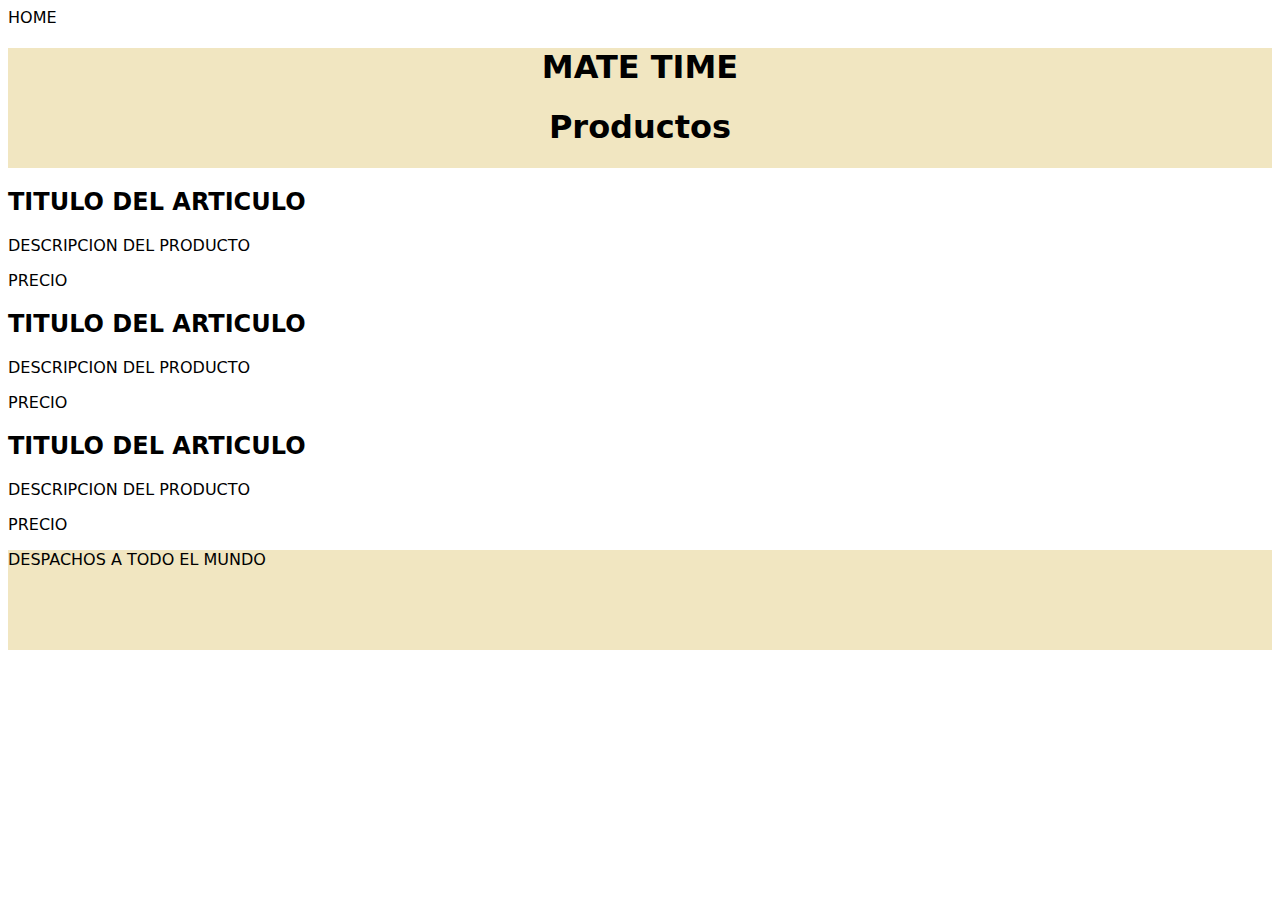
==== index.html @ 2f0c3e57 "Add files via upload" ====
<!DOCTYPE html>
<html lang="en">
<head>
    <meta charset="UTF-8">
    <meta http-equiv="X-UA-Compatible" content="IE=edge">
    <meta name="viewport" content="width=device-width, initial-scale=1.0">
    <title>Document</title>

    <link rel="stylesheet" href="estilo.css">

</head>
<body>
    
    <div id="container">

        <li>HOME</li>

        <header>
            <h1>MATE TIME</h1>
            <h1> Productos</h1>
        </header>

<section id="producto">

    
    <article class="article">
        <h2>TITULO DEL ARTICULO</h2>
        <imag src="" alt="image-producto"></imag>
        <p>DESCRIPCION DEL PRODUCTO</p>
        <P>PRECIO</P>
    </article>

    <article class="article">
        <h2>TITULO DEL ARTICULO</h2>
        <imag src="" alt="image-producto"></imag>
        <p>DESCRIPCION DEL PRODUCTO</p>
        <P>PRECIO</P>
    </article>

    <article class="article">
        <h2>TITULO DEL ARTICULO</h2>
        <imag src="" alt="image-producto"></imag>
        <p>DESCRIPCION DEL PRODUCTO</p>
        <P>PRECIO</P>
    </article>

    
</section>


<footer>
   <div>DESPACHOS A TODO EL MUNDO</div>
</footer>


    </div>
    
</body>
</html>
---- estilo.css ----
body{
    background-color:white;
    font-family: system-ui, -apple-system, BlinkMacSystemFont, 'Segoe UI', Roboto, Oxygen, Ubuntu, Cantarell, 'Open Sans', 'Helvetica Neue', sans-serif ;
    
}

header{
    background: #f1e6c1;
    height: 120px;
    width: 100%;
    margin: 0%;
    text-align: center;
    

}

content{
    float: left;
    width: 100%;
    
}


footer{
    background:#f1e6c1;
    height: 100px;
    width: 100%;
    margin: 0%;
}
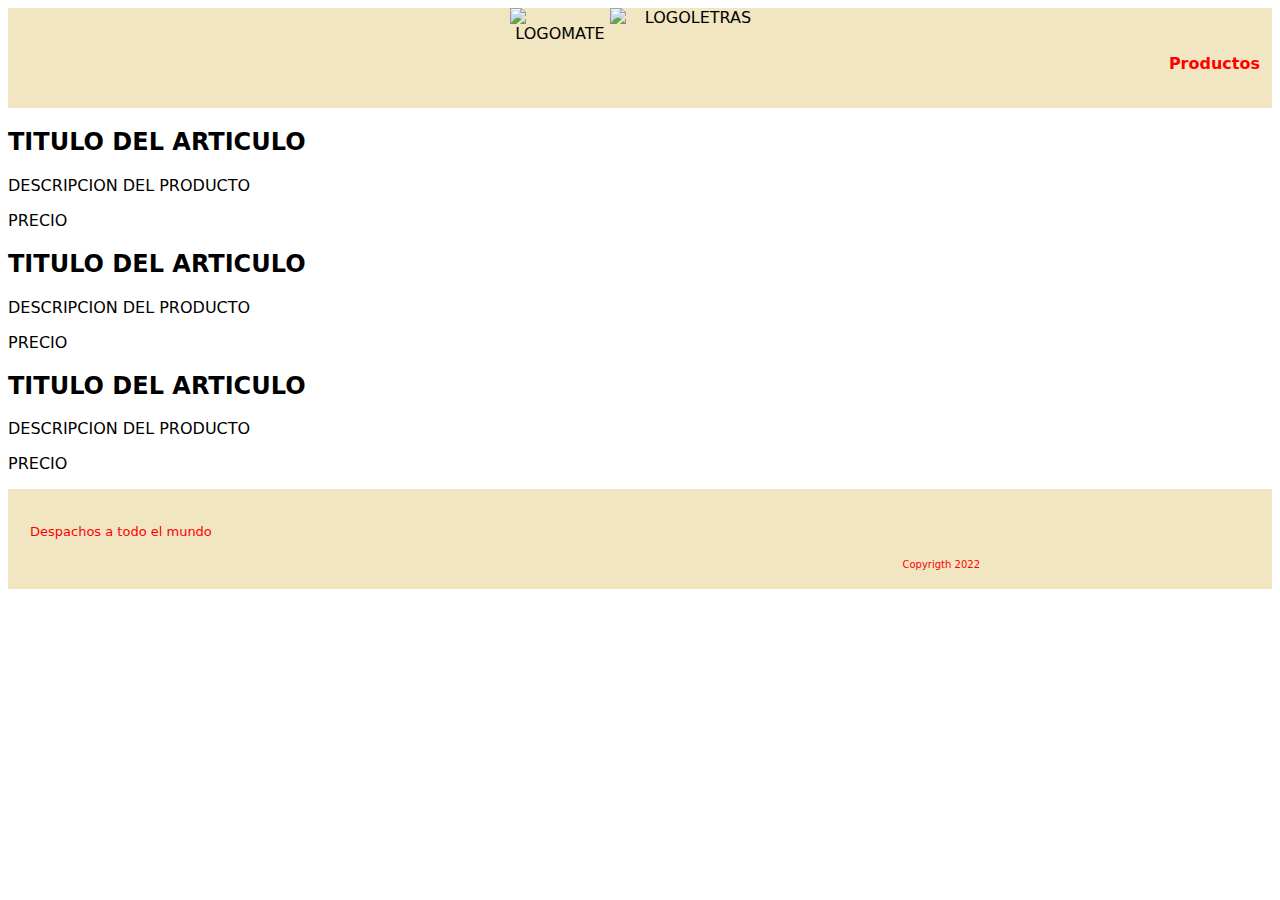
==== commit c2647791: "Add files via upload" ====
--- a/index.html
+++ b/index.html
@@ -7,53 +7,56 @@
     <title>Document</title>
 
     <link rel="stylesheet" href="estilo.css">
+    
 
 </head>
 <body>
-    
+
     <div id="container">
 
-        <li>HOME</li>
+        <header>
 
-        <header>
-            <h1>MATE TIME</h1>
-            <h1> Productos</h1>
+            <img src="ILIUSTRACION.PNG" alt="LOGOMATE" width="100" height="100" />
+            <img src="MATE_TIME-removebg-preview.png" alt="LOGOLETRAS" width="160" height="160" />
+        
+            <h1 class="titulo-productos"> Productos</h1>
         </header>
 
-<section id="producto">
+        <section id="producto">
 
-    
-    <article class="article">
-        <h2>TITULO DEL ARTICULO</h2>
-        <imag src="" alt="image-producto"></imag>
-        <p>DESCRIPCION DEL PRODUCTO</p>
-        <P>PRECIO</P>
-    </article>
+        
+            <article class="article">
+                <h2>TITULO DEL ARTICULO</h2>
+                <imag src="" alt="image-producto"></imag>
+                <p>DESCRIPCION DEL PRODUCTO</p>
+                <P>PRECIO</P>
+            </article>
 
-    <article class="article">
-        <h2>TITULO DEL ARTICULO</h2>
-        <imag src="" alt="image-producto"></imag>
-        <p>DESCRIPCION DEL PRODUCTO</p>
-        <P>PRECIO</P>
-    </article>
+            <article class="article">
+                <h2>TITULO DEL ARTICULO</h2>
+                <imag src="" alt="image-producto"></imag>
+                <p>DESCRIPCION DEL PRODUCTO</p>
+                <P>PRECIO</P>
+            </article>
 
-    <article class="article">
-        <h2>TITULO DEL ARTICULO</h2>
-        <imag src="" alt="image-producto"></imag>
-        <p>DESCRIPCION DEL PRODUCTO</p>
-        <P>PRECIO</P>
-    </article>
+            <article class="article">
+                <h2>TITULO DEL ARTICULO</h2>
+                <imag src="" alt="image-producto"></imag>
+                <p>DESCRIPCION DEL PRODUCTO</p>
+                <P>PRECIO</P>
+            </article>
 
-    
-</section>
+        
+        </section>
 
 
-<footer>
-   <div>DESPACHOS A TODO EL MUNDO</div>
-</footer>
+    <footer>
+    <div class="DESPACHOS"> Despachos a todo el mundo</div>
+    <div class="COPYRIGTH"> Copyrigth 2022</div>
+    </footer>
+    
 
-
-    </div>
-    
-</body>
-</html>
+        </div>
+        
+    </body>
+    </html>
--- a/estilo.css
+++ b/estilo.css
@@ -1,18 +1,51 @@
 body{
-    background-color:white;
+    background-color:white(185, 48, 48);
     font-family: system-ui, -apple-system, BlinkMacSystemFont, 'Segoe UI', Roboto, Oxygen, Ubuntu, Cantarell, 'Open Sans', 'Helvetica Neue', sans-serif ;
     
 }
 
+.titulo{
+    width: 100%;
+}
+
+
+.titulo-productos{
+    font-size: medium;
+    position: absolute;
+    right: 10px;
+    padding-top: 35px;
+    padding-right: 10px;
+    color: red;
+    
+
+}
+
+.ILIUSTRACION.PNG{
+    position: absolute;
+    right: 200px;  
+}
+
+.MATE_TIME-removebg-preview.png{
+position:absolute;
+right: 10px;
+}
+
+
+
+
+
+
 header{
+
     background: #f1e6c1;
-    height: 120px;
+    height: 100px;
     width: 100%;
     margin: 0%;
     text-align: center;
-    
+    display: flex;
+    justify-content: center;
+}
 
-}
 
 content{
     float: left;
@@ -28,3 +61,19 @@
     margin: 0%;
 }
 
+.DESPACHOS{
+    font-size: small;
+    position: absolute;
+    left: 10px;
+    padding-top: 35px;
+    padding-left: 20px;
+    color: red; 
+}
+
+.COPYRIGTH{
+    font-size:x-small;
+    position: absolute;
+    right: 300px;
+    padding-top:  70px;
+    color: red; 
+}
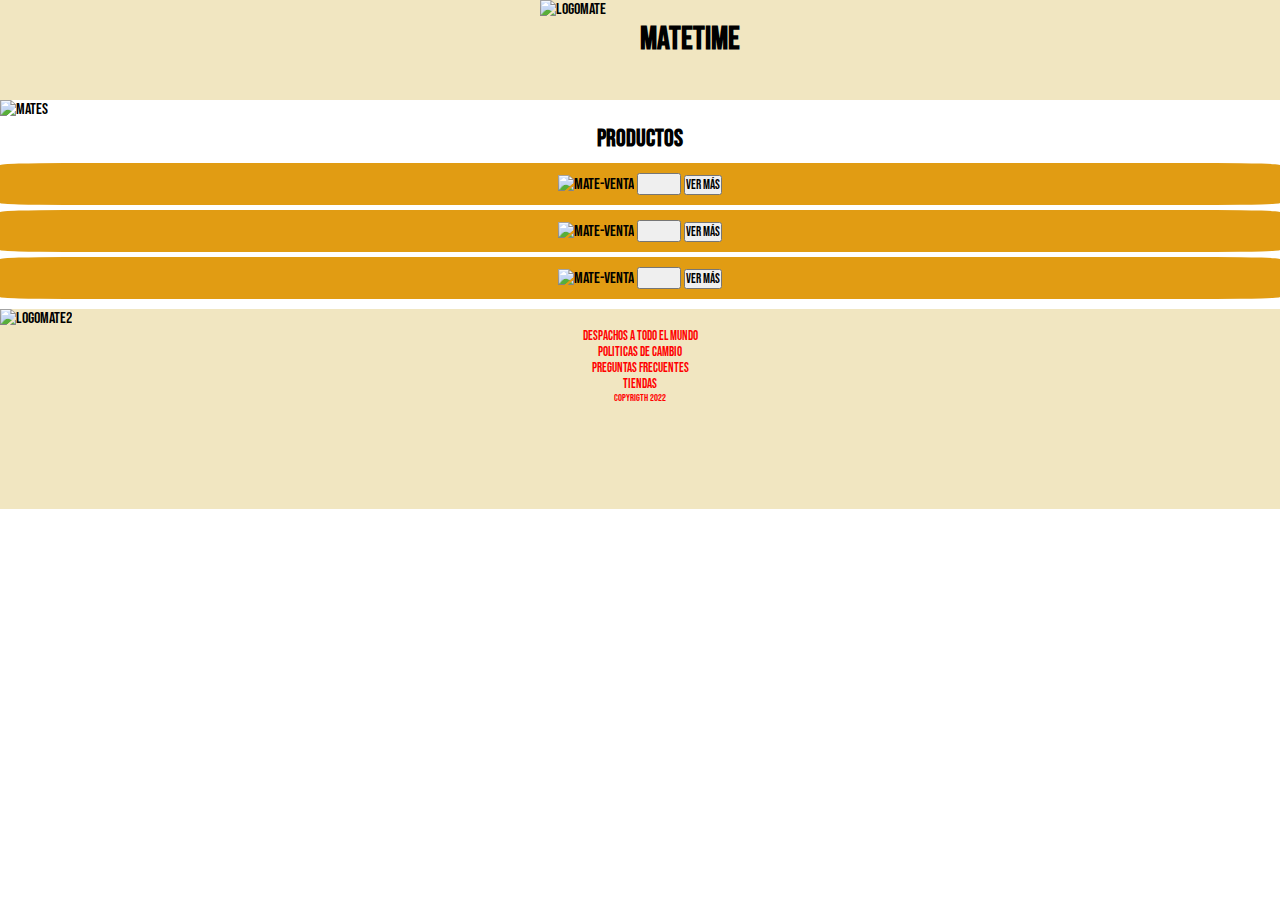
==== commit 6bfda848: "Update index.html" ====
--- a/index.html
+++ b/index.html
@@ -5,9 +5,10 @@
     <meta http-equiv="X-UA-Compatible" content="IE=edge">
     <meta name="viewport" content="width=device-width, initial-scale=1.0">
     <title>Document</title>
-
     <link rel="stylesheet" href="estilo.css">
-    
+    <link rel="preconnect" href="link rel= preconnect" href="https://fonts.googleapis.com">
+    <link rel="preconnect" href="https://fonts.gstatic.com" crossorigin>
+    <link href="https://fonts.googleapis.com/css2?family=Bebas+Neue&display=swap" rel="stylesheet">
 
 </head>
 <body>
@@ -15,43 +16,51 @@
     <div id="container">
 
         <header>
-
             <img src="ILIUSTRACION.PNG" alt="LOGOMATE" width="100" height="100" />
-            <img src="MATE_TIME-removebg-preview.png" alt="LOGOLETRAS" width="160" height="160" />
-        
-            <h1 class="titulo-productos"> Productos</h1>
+            <h1 class= "nombre-web" > MATETIME </h1>
         </header>
 
-        <section id="producto">
 
-        
-            <article class="article">
-                <h2>TITULO DEL ARTICULO</h2>
-                <imag src="" alt="image-producto"></imag>
-                <p>DESCRIPCION DEL PRODUCTO</p>
-                <P>PRECIO</P>
-            </article>
+        <main>
+            <img src="Mates.jpg" alt="MATES" width="100%" height="200";>
 
-            <article class="article">
-                <h2>TITULO DEL ARTICULO</h2>
-                <imag src="" alt="image-producto"></imag>
-                <p>DESCRIPCION DEL PRODUCTO</p>
-                <P>PRECIO</P>
-            </article>
+            <h2 class="titulo-productos"> Productos</h2>
+            <section id="producto">
 
-            <article class="article">
-                <h2>TITULO DEL ARTICULO</h2>
-                <imag src="" alt="image-producto"></imag>
-                <p>DESCRIPCION DEL PRODUCTO</p>
-                <P>PRECIO</P>
-            </article>
+                <article class="article1">
 
-        
-        </section>
+                    <img src="mate22.jfif" alt="MATE-VENTA" width="100" height="100" />
+                    <button> <img src="Carrito.png" width="40px" height="14px"> </button>
+                    <button> Ver más </button>
+                </article>
+    
+                <article class="article2">
+
+                    <img src="mate22.jfif" alt="MATE-VENTA" width="100" height="100" />
+                    <button> <img src="Carrito.png" width="40px" height="14px"> </button>
+                    <button> Ver más </button>
+                </article>
+
+                <article class="article3">
+
+                    <img src="mate22.jfif" alt="MATE-VENTA" width="100" height="100" />
+                    <button> <img src="Carrito.png" width="40px" height="14px"> </button>
+                    <button> Ver más </button>
+                </article>
+    
+            
+            </section>
+
+        </main>
+
 
 
     <footer>
+    <img src="ILIUSTRACION.PNG" alt="LOGOMATE2" width="50" height="50" />
     <div class="DESPACHOS"> Despachos a todo el mundo</div>
+    <div class="CAMBIOS"> Politicas de cambio </div>
+    <div class="PREGUNTAS"> Preguntas frecuentes </div>
+    <div class="TIENDAS"> Tiendas </div>
     <div class="COPYRIGTH"> Copyrigth 2022</div>
     </footer>
     
--- a/estilo.css
+++ b/estilo.css
@@ -1,79 +1,137 @@
+*{
+    margin:0;
+    padding:0;
+    box-sizing: border-box;
+    font-family: 'Bebas Neue', cursive;
+}
+
 body{
     background-color:white(185, 48, 48);
-    font-family: system-ui, -apple-system, BlinkMacSystemFont, 'Segoe UI', Roboto, Oxygen, Ubuntu, Cantarell, 'Open Sans', 'Helvetica Neue', sans-serif ;
-    
 }
 
-.titulo{
+header{
+    background: #f1e6c1;
+    margin-top: 50px;
+    height: 100px;
     width: 100%;
+    margin: 0%;
+    text-align: left;
+    display: flex;
+    justify-content: center;
+    font-weight: 100;
+}
+
+.nombre-web{
+    position:center;
+    right: 5px;
+    width: 100px;
+    height: 100px;
+    margin: center;
+    padding-top: 20px;
+    text-align: center;
+    }
+    
+
+a{
+    text-decoration: none;
+}
+
+.titulo-productos{
+    margin: center;
+    text-align: center;
+    color: black;
+    padding: 5px;
 }
 
 
-.titulo-productos{
-    font-size: medium;
-    position: absolute;
-    right: 10px;
-    padding-top: 35px;
-    padding-right: 10px;
-    color: red;
+
+.content-article{
+
+    border: 100px solid #f1e6c1;
+    border-color: #e19c13;
+    background-image: #e19c13;
+    border-radius: 50%;
+
+}
+.article1{
+    background-color: #e19c13;
     
+    border-radius: 5%;
+    padding: 10px;
+    margin-top: 5px;
+    text-align: center;
+
+}
+
+.article2{
+    background-color: #e19c13;
+    border-radius:  5%;
+    padding: 10px;
+    margin-top: 5px;
+    text-align: center;
+
+}
+
+.article3{
+    background-color: #e19c13;
+    border-radius:  5%;
+    padding: 10px;
+    margin-top: 5px;
+    text-align: center;
 
 }
 
 .ILIUSTRACION.PNG{
-    position: absolute;
-    right: 200px;  
+    width: 100%;
+    height: 100%;
+    margin: auto;
+
 }
-
-.MATE_TIME-removebg-preview.png{
-position:absolute;
-right: 10px;
-}
-
-
-
-
-
-
-header{
-
-    background: #f1e6c1;
-    height: 100px;
-    width: 100%;
-    margin: 0%;
-    text-align: center;
-    display: flex;
-    justify-content: center;
-}
-
 
 content{
     float: left;
     width: 100%;
-    
+
 }
 
 
 footer{
     background:#f1e6c1;
-    height: 100px;
+    height: 200px;
     width: 100%;
     margin: 0%;
+    margin-top: 10px;
 }
 
 .DESPACHOS{
     font-size: small;
-    position: absolute;
-    left: 10px;
-    padding-top: 35px;
-    padding-left: 20px;
+    text-align: center;
     color: red; 
 }
 
+.CAMBIOS{
+    font-size: small;
+    text-align: center;
+    color: red; }
+
+.TIENDAS{
+    font-size: small;
+    text-align: center;
+    color: red; }
+
+.PREGUNTAS{
+    font-size: small;
+    text-align: center;
+    color: red; }
+
 .COPYRIGTH{
     font-size:x-small;
-    position: absolute;
-    right: 300px;
-    padding-top:  70px;
     color: red; 
+    flex-wrap:wrap-reverse ; 
+    text-align: center;
 }
+
+.precio{
+    text-align: right;
+}
+
